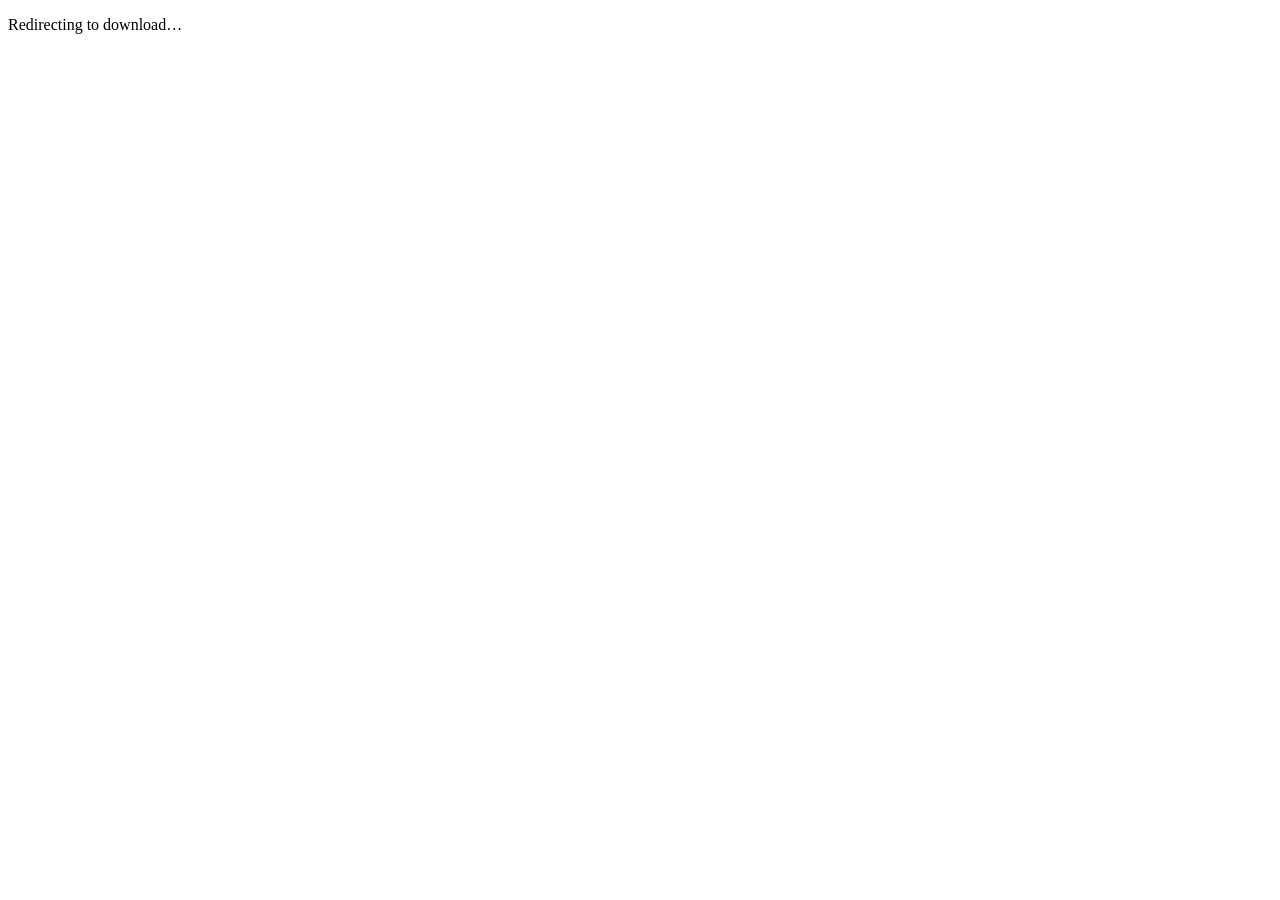
==== index.html @ f0cad2cf "Downloader Page" ====
<!DOCTYPE html>
<html lang="en">
<head>
<meta charset="UTF-8">
<meta http-equiv="refresh" content="0; url=LICENSE">
<title>Reef Chrome Extension Download</title>
</head>
<body>
<p>Redirecting to download&hellip;</p>
</body>
</html>
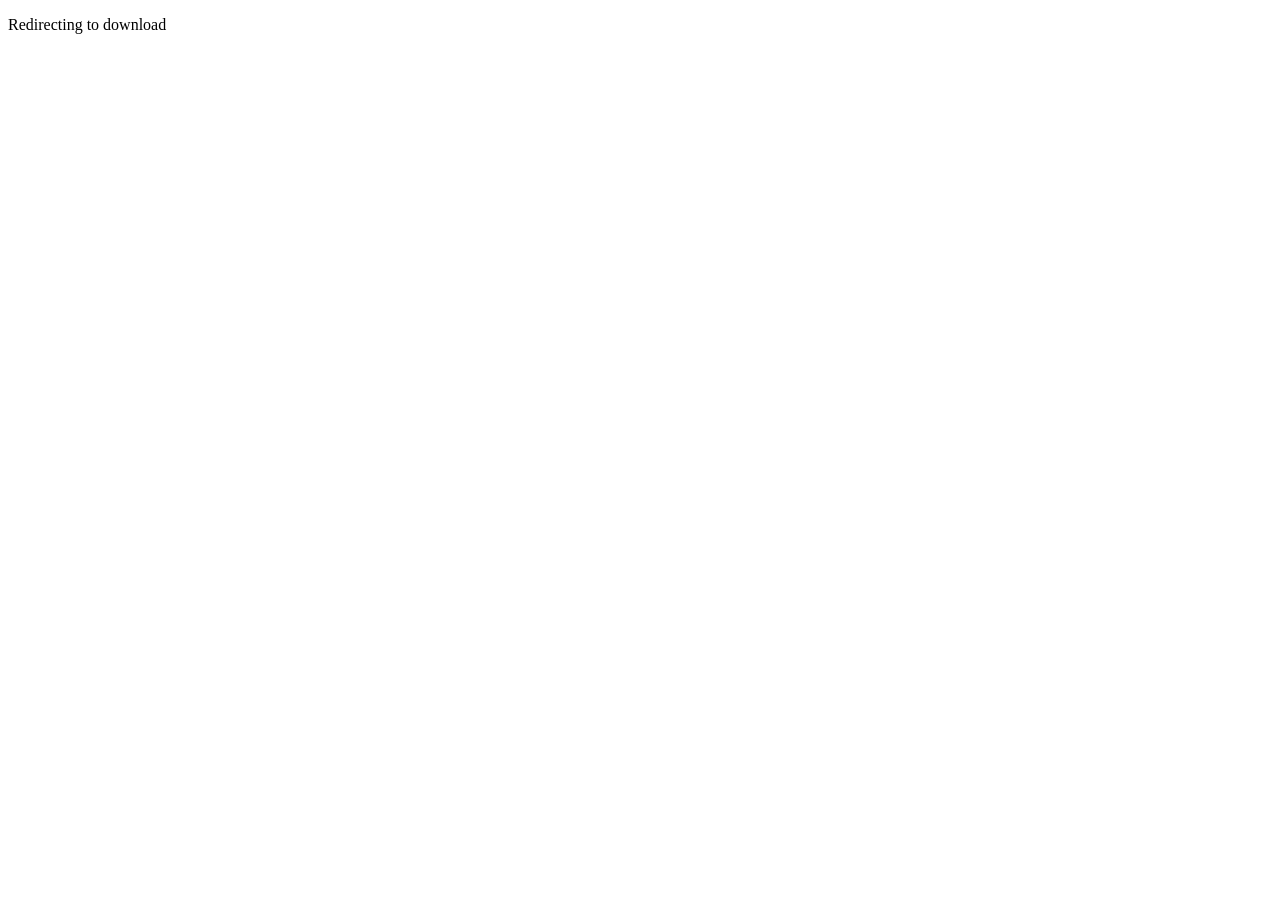
==== commit 29e27a0c: "bug fix" ====
--- a/index.html
+++ b/index.html
@@ -2,10 +2,10 @@
 <html lang="en">
 <head>
 <meta charset="UTF-8">
-<meta http-equiv="refresh" content="0; url=LICENSE">
+<meta http-equiv="refresh" content="0; url=reef-chrome-extension.zip">
 <title>Reef Chrome Extension Download</title>
 </head>
 <body>
-<p>Redirecting to download&hellip;</p>
+<p>Redirecting to download</p>
 </body>
 </html>
